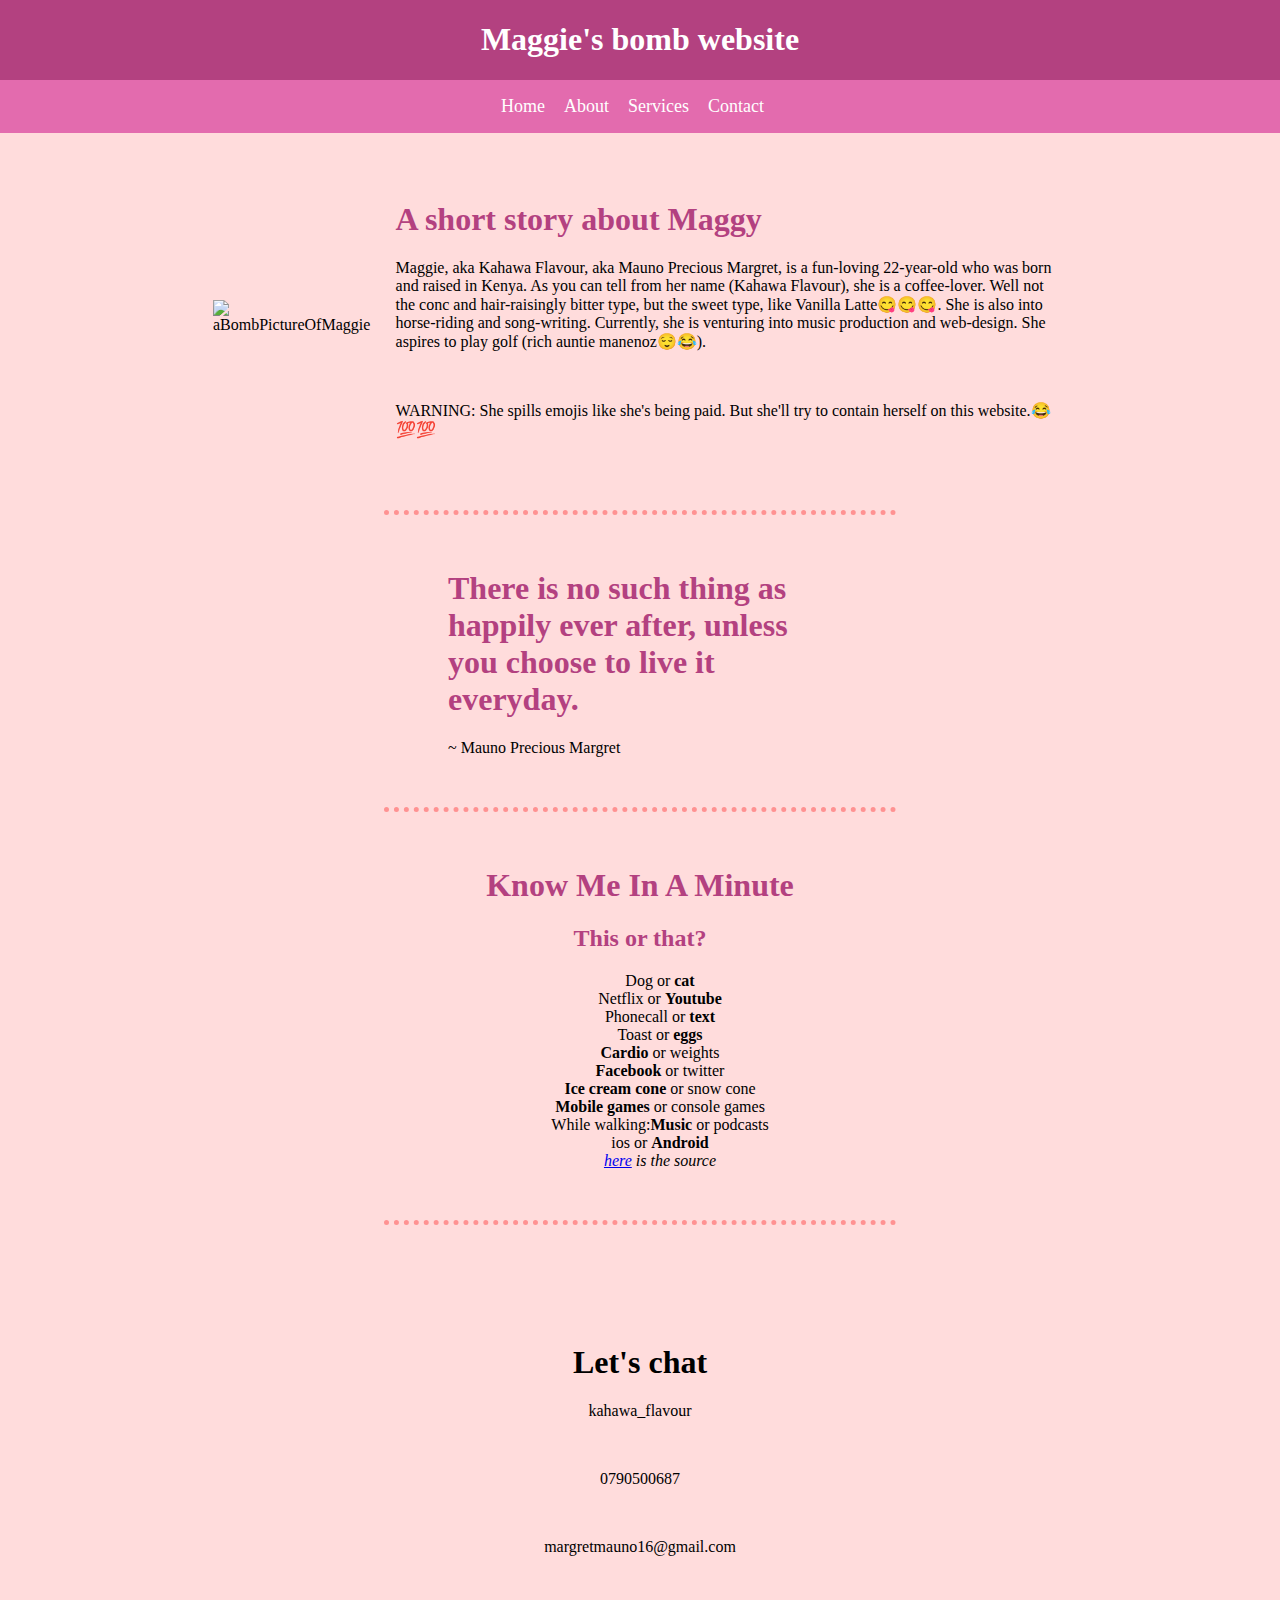
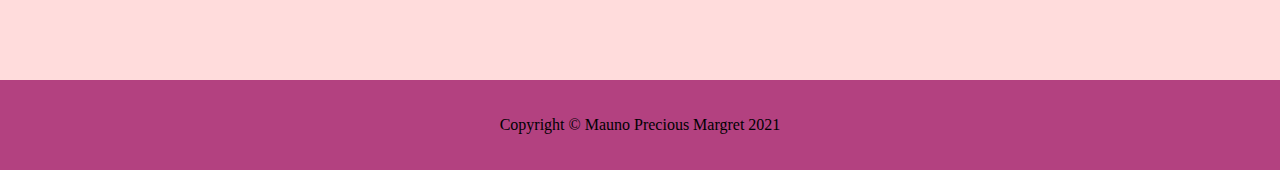
==== Just Roll With It 1/index.html @ 73af06a0 "Update index.html" ====
<!DOCTYPE html>
<html lang="en" dir="ltr">
  <head>
    <meta charset="utf-8">
    <title>Maggie's bomb Website</title>
    <link rel="stylesheet" href="css/styles.css">

    <!-- Font Awesome -->
      <script src="https://kit.fontawesome.com/d8569f67c6.js" crossorigin="anonymous"></script>
  </head>
  <body>

    <header id="main-header">
      <div class="container">
        <h1>Maggie's bomb website</h1>
      </div>
    </header>

    <nav id="navbar">
      <div class="container">
        <ul>
      <li>  <a href="#">Home</a> </li>
      <li> <a href="#">About</a> </li>
      <li> <a href="#">Services</a> </li>
      <li> <a href="#">Contact</a> </li>
        </ul>
      </div>
    </nav>

    <div class="container-fluid">


    <table cellspacing="20">
      <td><img height="200px" src="images/picture1.jpg" alt="aBombPictureOfMaggie"></td>
      <td>
        <h1 class="headings">A short story about Maggy</h1>

        <p>
          Maggie, aka Kahawa Flavour, aka Mauno Precious Margret, is a fun-loving 22-year-old who
          was born and raised in Kenya. As you can tell from her name (Kahawa Flavour), she is a coffee-lover.
          Well not the conc and hair-raisingly bitter type, but the sweet type, like Vanilla Latte😋😋😋.
          She is also into horse-riding and song-writing. Currently, she is venturing into music production and
          web-design. She aspires to play golf (rich auntie manenoz😌😂).
        </p>

        <br>

        <p>WARNING: She spills emojis like she's being paid. But she'll try to contain herself on this website.😂💯💯</p>
      </td>
    </table>
      </div>



    <hr>

    <div class="container-fluidii">

    <h1 class="heading1">There is no such thing as happily ever after, unless you choose to live it everyday.</h1>
    <p>~ Mauno Precious Margret</p>

    </div>

    <hr>

    <div class="containerfluidiii">

      <h1 class="heading2">Know Me In A Minute</h1>
      <h2 class="heading3">This or that?</h2>
      <ol>
        <li>Dog or <strong>cat</strong> </li>
        <li>Netflix or <strong> Youtube</strong></li>
        <li>Phonecall or <strong>text</strong></li>
        <li>Toast or <strong>eggs</strong></li>
        <li><strong>Cardio</strong> or weights</li>
        <li><strong>Facebook</strong> or twitter</li>
        <li><strong>Ice cream cone</strong> or snow cone</li>
        <li><strong>Mobile games</strong> or console games</li>
        <li>While walking:<strong>Music</strong> or podcasts</li>
        <li>ios or <strong>Android</strong></li>
        <li><em> <a href="https://conversationstartersworld.com/this-or-that-questions/">here</a> is the source</em> </li>
      </ol>

    </div>

    <hr>


    <div class="containerfluidiv">

      <h1>Let's chat</h1>
      <div class="feature-box">
        <i class="icon fab fa-instagram"></i>
        <p>kahawa_flavour</p>
      </div>
      <br>
      <div class="feature-box">
        <i class="icon fas fa-phone"></i>
        <p>0790500687</p>
      </div>
      <br>
      <div class="feature-box">
        <i class="icon far fa-envelope"></i>
        <p>margretmauno16@gmail.com</p>
      </div>

      <br>


    </div>


<footer>
  <div class="containerfluidv">

    <p>Copyright &copy; Mauno Precious Margret 2021 </p>

  </div>

</footer>




  </body>
</html>
---- Just Roll With It 1/css/styles.css ----
body{

  background-color: #FFDCDC;
  margin: 0px;
/*  padding: 7% 15%;*/

}

.container{
  width: 80%;
  margin: auto;
  overflow: hidden;
}

#main-header{
  background-color: #b34180;
  color: #fff;
  text-align: center;
}

#navbar{
  background-color: #e36bae;
  color: #fff;
}

#navbar ul{
  padding: 0;
  list-style: none;
  text-align: center;

}

#navbar li{
  display: inline

}

#navbar a{
  color: #fff;
  text-decoration: none;
  font-size: 18px;
  padding-right: 15px;
}

.headings{
  color:#b34180;
}

.container-fluid{
  padding: 2% 15%;
}

.container-fluidii{
  padding: 2% 35%;
}

.containerfluidiii{
  padding: 2% 15%;
}

.imagetwo{
  height: 200px;
  transform: rotate(25deg);
}

.containerfluidiv{
  padding: 7% 15%;
  text-align: center;
}

.containerfluidv{
  text-align: center;
  background-color: #b34180;
  padding: 20px;
  margin: 0px;

}

.heading1{
  color: #b34180;
}

.heading2{
  text-align: center;
  color: #b34180;
}

.heading3{
  text-align: center;
  color:#b34180 ;
}

.icon{
  size:3rem;

  color:#b34180;
}

.feature-box{
  text-align: center;

}

ol{
  list-style: none;
  text-align: center;
}

hr{
  border-style: none;
  border-top-style: dotted;
  border-color: #ff9292;
  border-width: 5px;
  width: 40%;
}
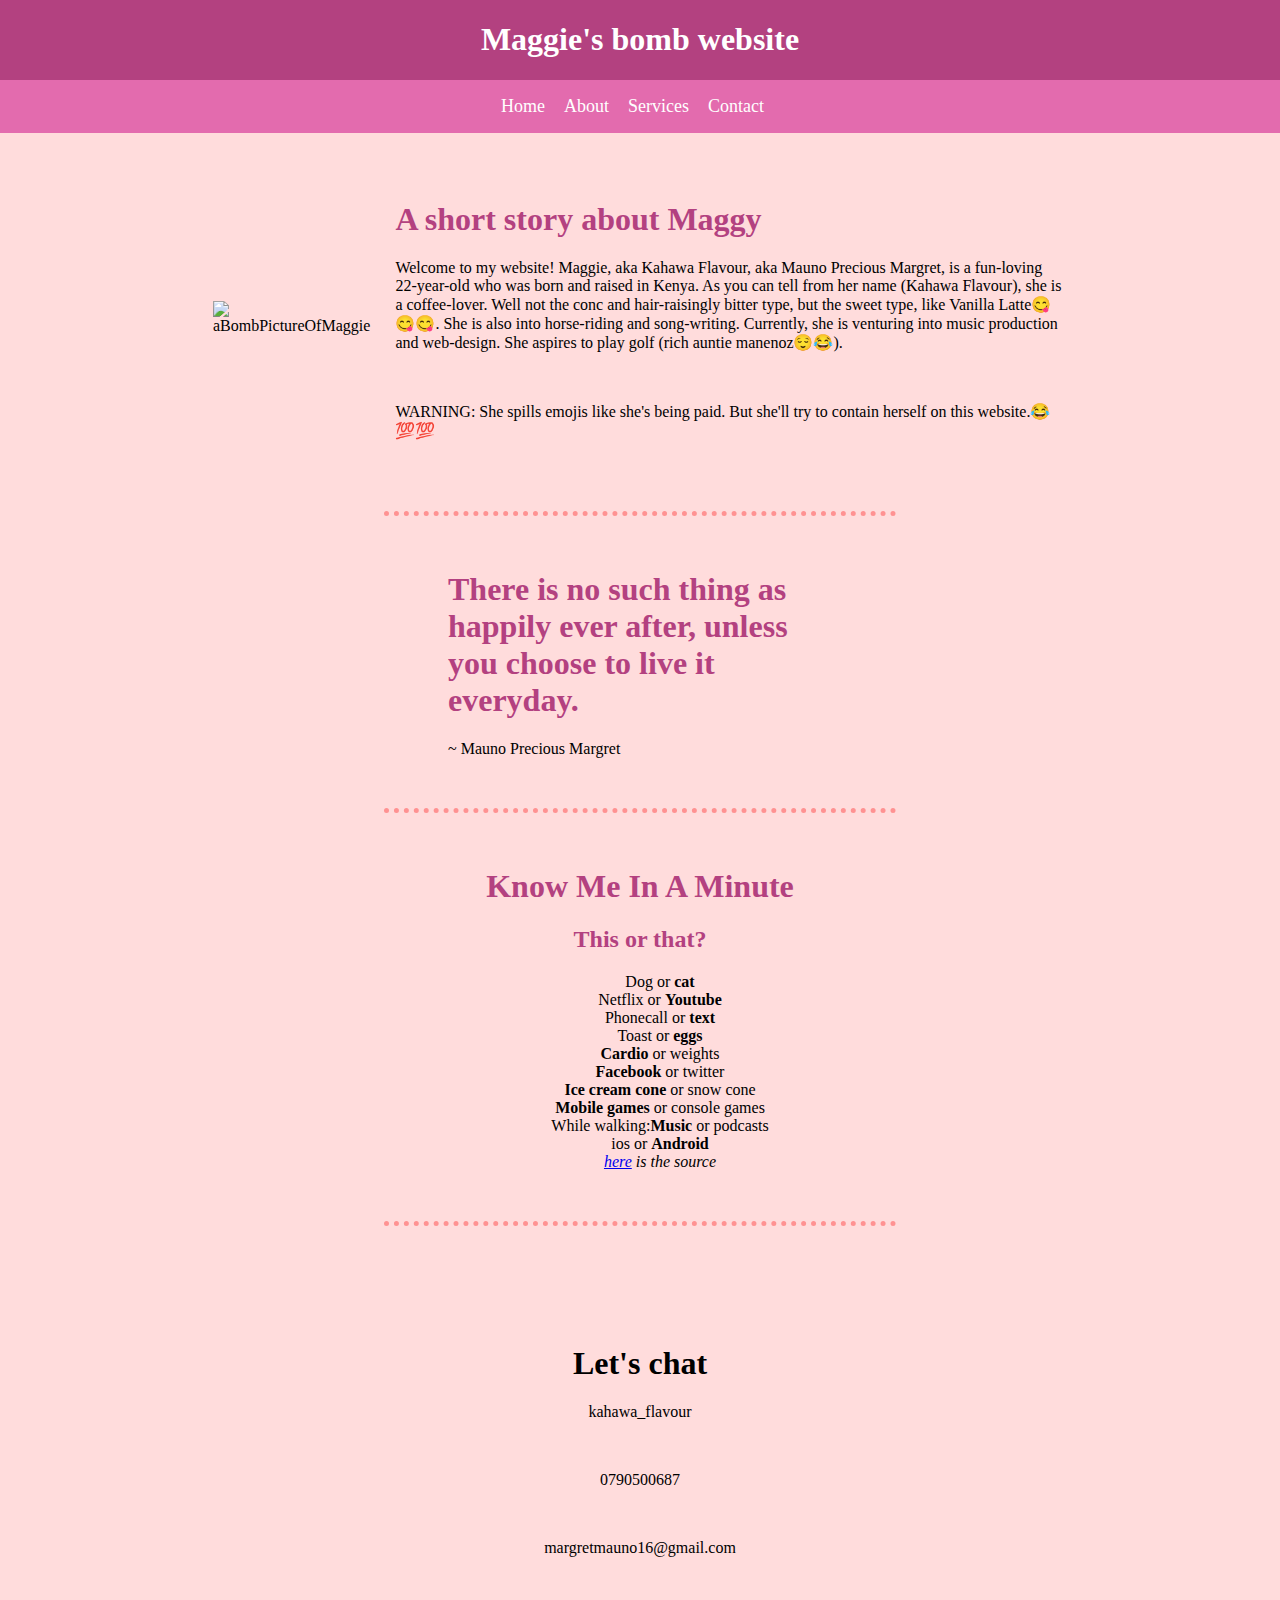
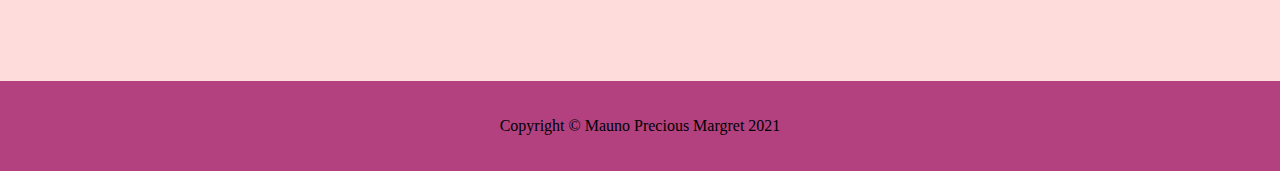
==== commit 8048fa62: "Update index.html" ====
--- a/Just Roll With It 1/index.html
+++ b/Just Roll With It 1/index.html
@@ -36,6 +36,7 @@
         <h1 class="headings">A short story about Maggy</h1>
 
         <p>
+          Welcome to my website!
           Maggie, aka Kahawa Flavour, aka Mauno Precious Margret, is a fun-loving 22-year-old who
           was born and raised in Kenya. As you can tell from her name (Kahawa Flavour), she is a coffee-lover.
           Well not the conc and hair-raisingly bitter type, but the sweet type, like Vanilla Latte😋😋😋.
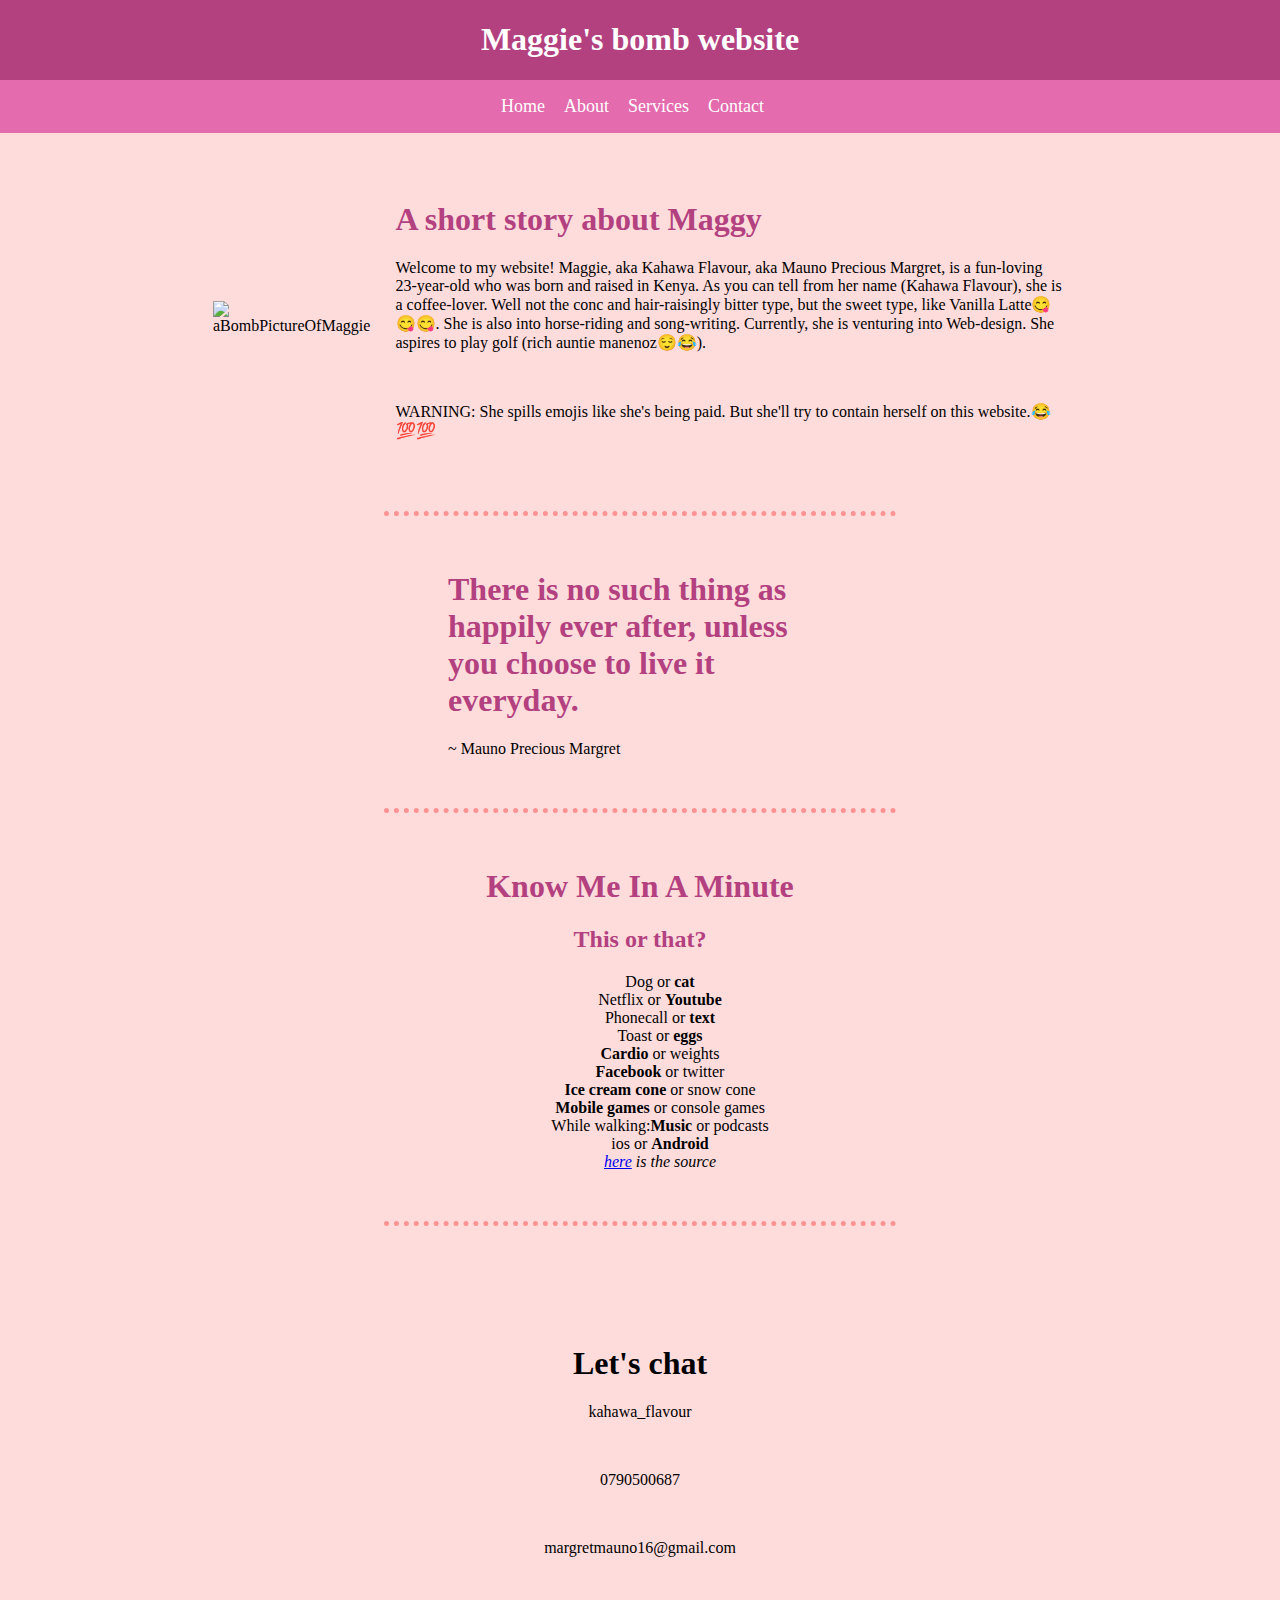
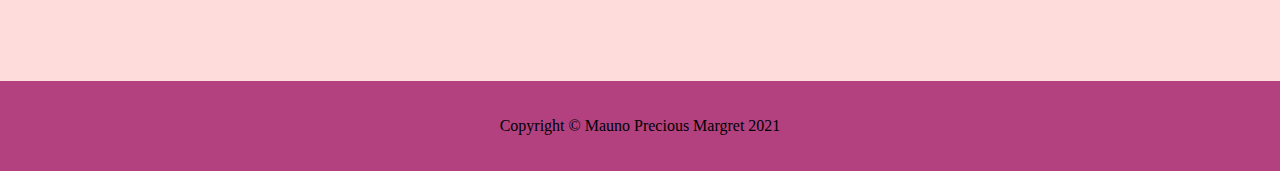
==== commit c15f4583: "Age update" ====
--- a/Just Roll With It 1/index.html
+++ b/Just Roll With It 1/index.html
@@ -37,11 +37,11 @@
 
         <p>
           Welcome to my website!
-          Maggie, aka Kahawa Flavour, aka Mauno Precious Margret, is a fun-loving 22-year-old who
+          Maggie, aka Kahawa Flavour, aka Mauno Precious Margret, is a fun-loving 23-year-old who
           was born and raised in Kenya. As you can tell from her name (Kahawa Flavour), she is a coffee-lover.
           Well not the conc and hair-raisingly bitter type, but the sweet type, like Vanilla Latte😋😋😋.
-          She is also into horse-riding and song-writing. Currently, she is venturing into music production and
-          web-design. She aspires to play golf (rich auntie manenoz😌😂).
+          She is also into horse-riding and song-writing. Currently, she is venturing into
+          Web-design. She aspires to play golf (rich auntie manenoz😌😂).
         </p>
 
         <br>
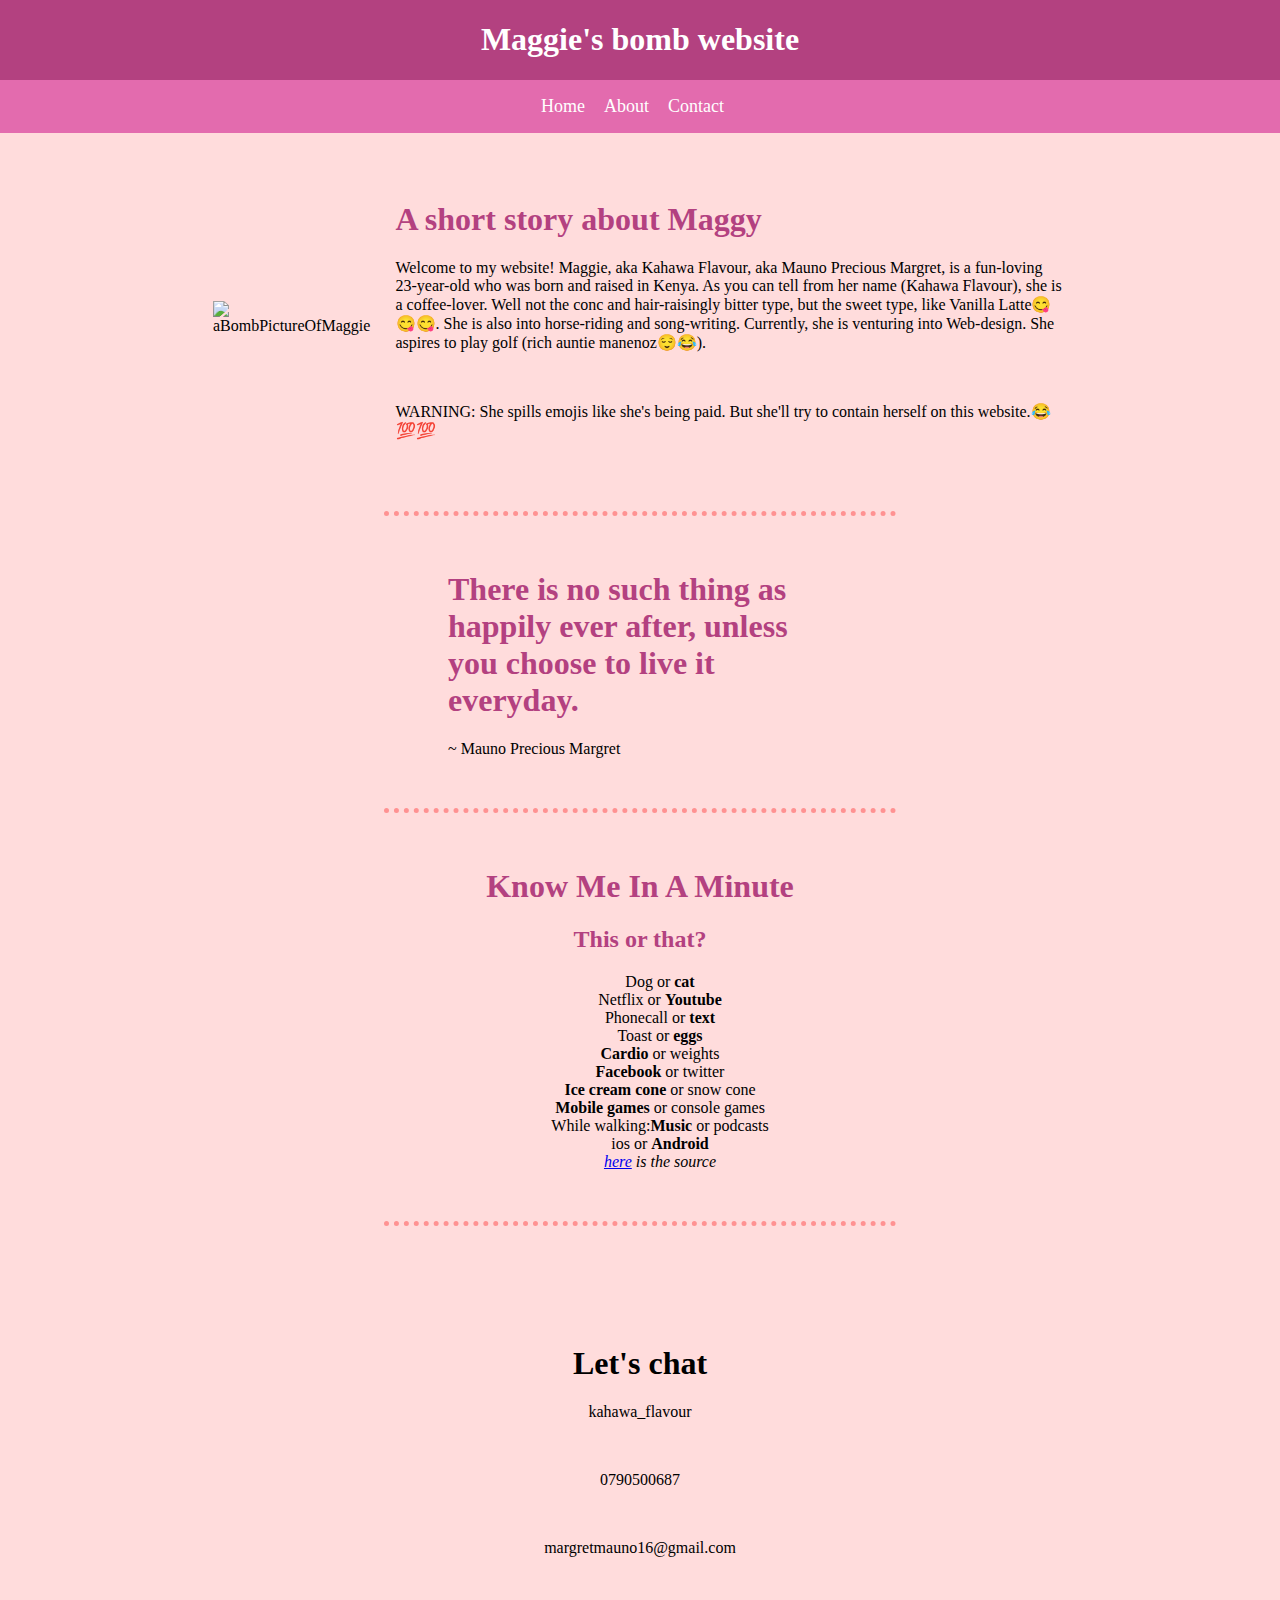
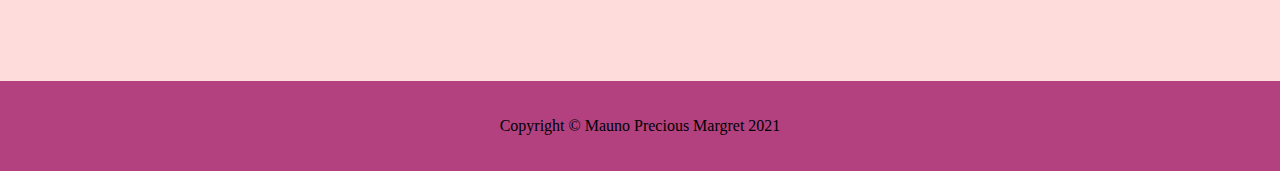
==== commit d3ea3212: "Update index.html" ====
--- a/Just Roll With It 1/index.html
+++ b/Just Roll With It 1/index.html
@@ -19,15 +19,14 @@
     <nav id="navbar">
       <div class="container">
         <ul>
-      <li>  <a href="#">Home</a> </li>
-      <li> <a href="#">About</a> </li>
-      <li> <a href="#">Services</a> </li>
-      <li> <a href="#">Contact</a> </li>
+      <li>  <a href="#home">Home</a> </li>
+      <li> <a href="#about">About</a> </li>
+      <li> <a href="#contact">Contact</a> </li>
         </ul>
       </div>
     </nav>
 
-    <div class="container-fluid">
+    <div class="container-fluid" id="home">
 
 
     <table cellspacing="20">
@@ -64,7 +63,7 @@
 
     <hr>
 
-    <div class="containerfluidiii">
+    <div class="containerfluidiii" id="about">
 
       <h1 class="heading2">Know Me In A Minute</h1>
       <h2 class="heading3">This or that?</h2>
@@ -87,7 +86,7 @@
     <hr>
 
 
-    <div class="containerfluidiv">
+    <div class="containerfluidiv" id="contact">
 
       <h1>Let's chat</h1>
       <div class="feature-box">
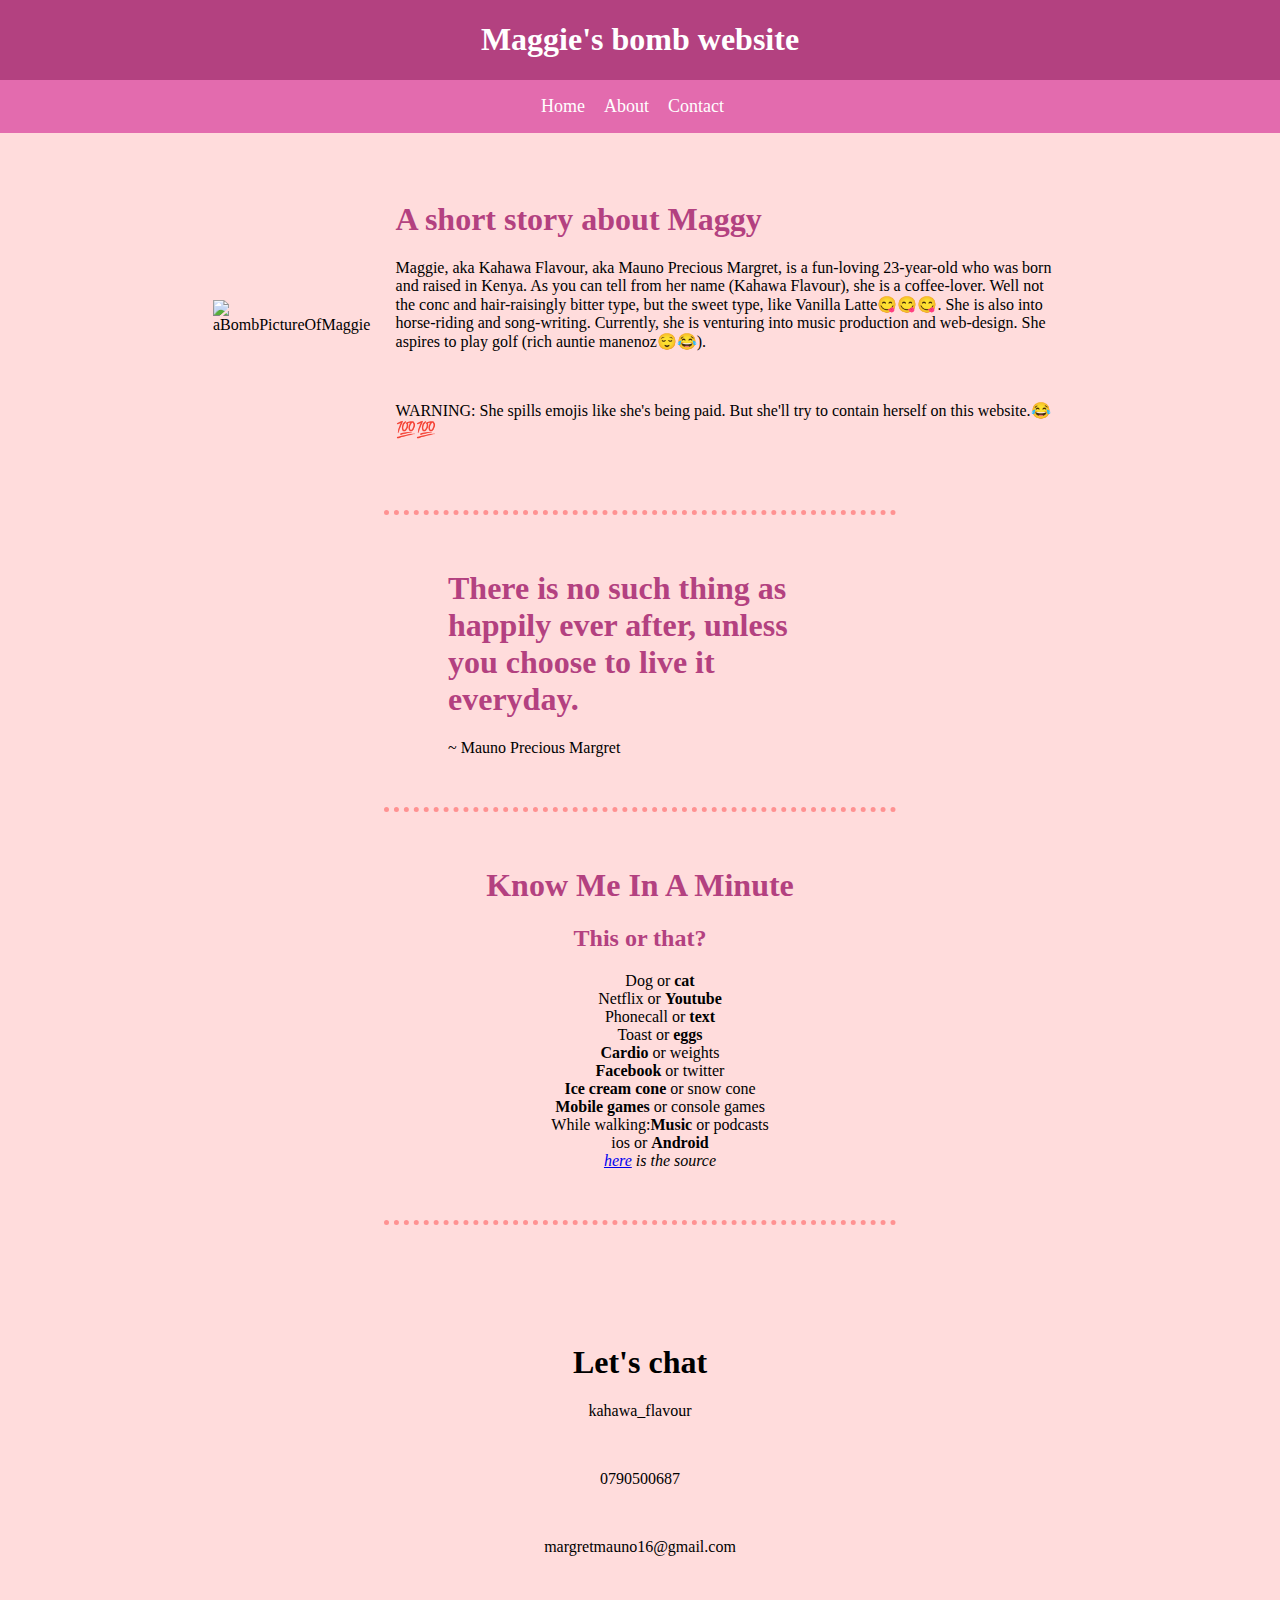
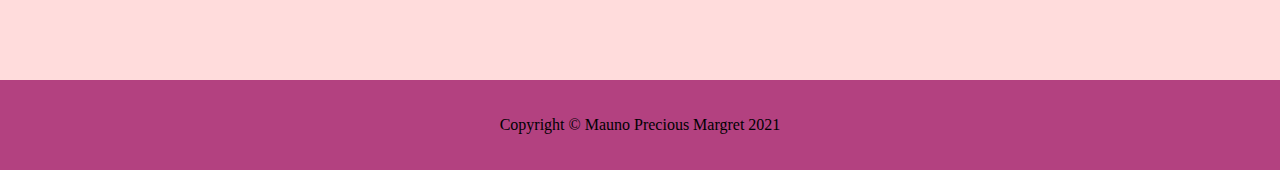
==== commit f1edc3ac: "Navigation-bars added" ====
--- a/Just Roll With It 1/index.html
+++ b/Just Roll With It 1/index.html
@@ -9,24 +9,27 @@
       <script src="https://kit.fontawesome.com/d8569f67c6.js" crossorigin="anonymous"></script>
   </head>
   <body>
+<div class="navigation-bars">
+  <header id="main-header">
+    <div class="container">
+      <h1>Maggie's bomb website</h1>
+    </div>
+  </header>
 
-    <header id="main-header">
-      <div class="container">
-        <h1>Maggie's bomb website</h1>
-      </div>
-    </header>
+  <nav id="navbar">
+    <div class="container">
+      <ul>
+    <li>  <a href="#">Home</a> </li>
+    <li> <a href="#">About</a> </li>
+    <li> <a href="#">Contact</a> </li>
+      </ul>
+    </div>
+  </nav>
 
-    <nav id="navbar">
-      <div class="container">
-        <ul>
-      <li>  <a href="#home">Home</a> </li>
-      <li> <a href="#about">About</a> </li>
-      <li> <a href="#contact">Contact</a> </li>
-        </ul>
-      </div>
-    </nav>
+</div>
 
-    <div class="container-fluid" id="home">
+
+    <div class="container-fluid">
 
 
     <table cellspacing="20">
@@ -35,12 +38,11 @@
         <h1 class="headings">A short story about Maggy</h1>
 
         <p>
-          Welcome to my website!
           Maggie, aka Kahawa Flavour, aka Mauno Precious Margret, is a fun-loving 23-year-old who
           was born and raised in Kenya. As you can tell from her name (Kahawa Flavour), she is a coffee-lover.
           Well not the conc and hair-raisingly bitter type, but the sweet type, like Vanilla Latte😋😋😋.
-          She is also into horse-riding and song-writing. Currently, she is venturing into
-          Web-design. She aspires to play golf (rich auntie manenoz😌😂).
+          She is also into horse-riding and song-writing. Currently, she is venturing into music production and
+          web-design. She aspires to play golf (rich auntie manenoz😌😂).
         </p>
 
         <br>
@@ -63,7 +65,7 @@
 
     <hr>
 
-    <div class="containerfluidiii" id="about">
+    <div class="containerfluidiii">
 
       <h1 class="heading2">Know Me In A Minute</h1>
       <h2 class="heading3">This or that?</h2>
@@ -86,7 +88,7 @@
     <hr>
 
 
-    <div class="containerfluidiv" id="contact">
+    <div class="containerfluidiv">
 
       <h1>Let's chat</h1>
       <div class="feature-box">
--- a/Just Roll With It 1/css/styles.css
+++ b/Just Roll With It 1/css/styles.css
@@ -21,6 +21,7 @@
 #navbar{
   background-color: #e36bae;
   color: #fff;
+  width: 100%;
 }
 
 #navbar ul{
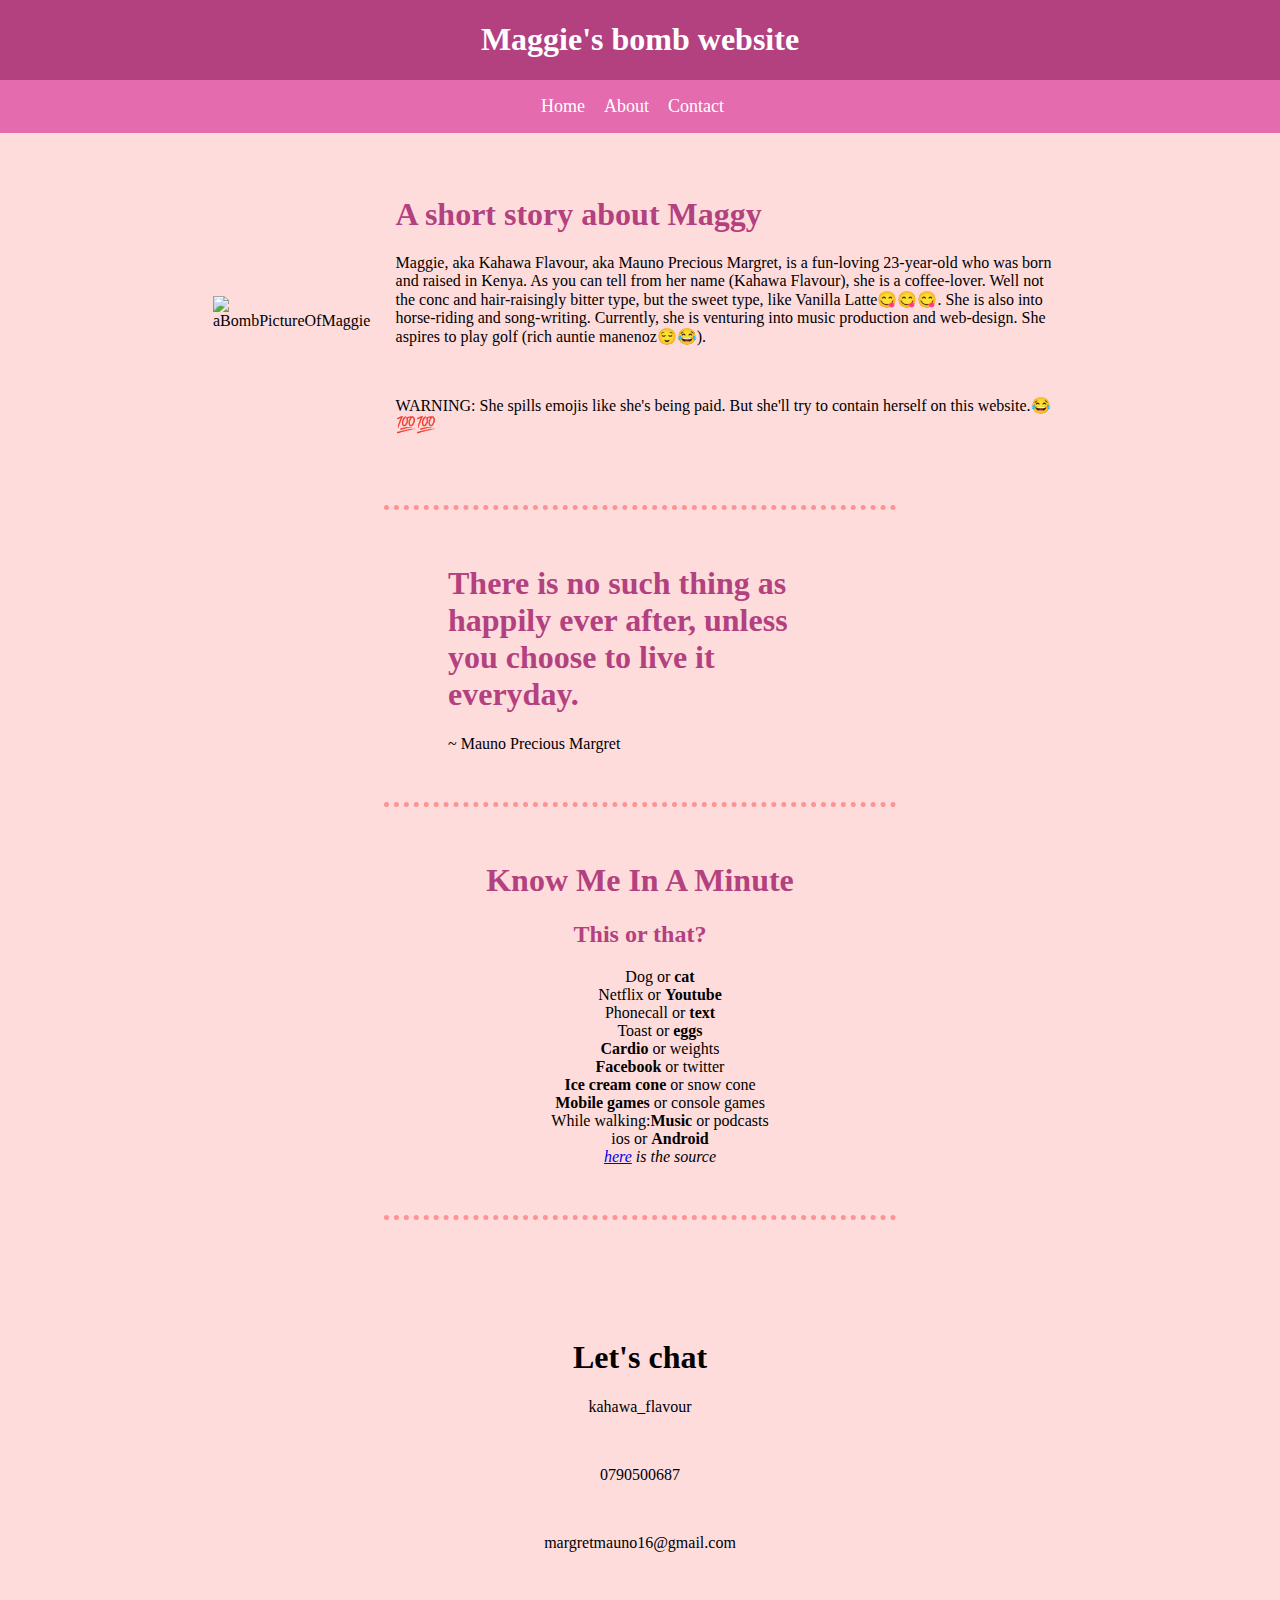
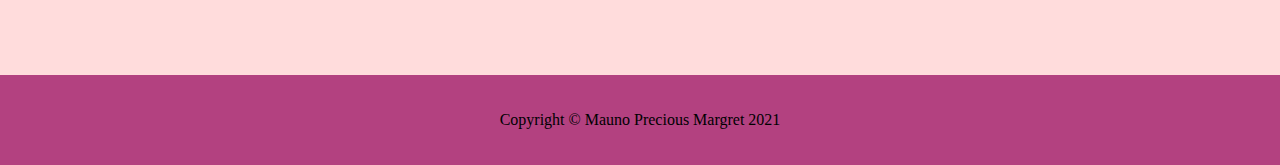
==== commit b49653d4: "Update index.html" ====
--- a/Just Roll With It 1/index.html
+++ b/Just Roll With It 1/index.html
@@ -19,9 +19,9 @@
   <nav id="navbar">
     <div class="container">
       <ul>
-    <li>  <a href="#">Home</a> </li>
-    <li> <a href="#">About</a> </li>
-    <li> <a href="#">Contact</a> </li>
+    <li>  <a href="#home">Home</a> </li>
+    <li> <a href="#about">About</a> </li>
+    <li> <a href="#contact">Contact</a> </li>
       </ul>
     </div>
   </nav>
@@ -29,7 +29,7 @@
 </div>
 
 
-    <div class="container-fluid">
+    <div class="container-fluid" id="home">
 
 
     <table cellspacing="20">
@@ -65,7 +65,7 @@
 
     <hr>
 
-    <div class="containerfluidiii">
+    <div class="containerfluidiii" id="about">
 
       <h1 class="heading2">Know Me In A Minute</h1>
       <h2 class="heading3">This or that?</h2>
@@ -88,7 +88,7 @@
     <hr>
 
 
-    <div class="containerfluidiv">
+    <div class="containerfluidiv" id="contact">
 
       <h1>Let's chat</h1>
       <div class="feature-box">
--- a/Just Roll With It 1/css/styles.css
+++ b/Just Roll With It 1/css/styles.css
@@ -12,6 +12,14 @@
   overflow: hidden;
 }
 
+.navigation-bars{
+  position: fixed;
+  width: 100%;
+  top: 0;
+  left: 0;
+  height: 20%;
+}
+
 #main-header{
   background-color: #b34180;
   color: #fff;
@@ -21,7 +29,6 @@
 #navbar{
   background-color: #e36bae;
   color: #fff;
-  width: 100%;
 }
 
 #navbar ul{
@@ -49,6 +56,7 @@
 
 .container-fluid{
   padding: 2% 15%;
+  margin-top: 10%;
 }
 
 .container-fluidii{
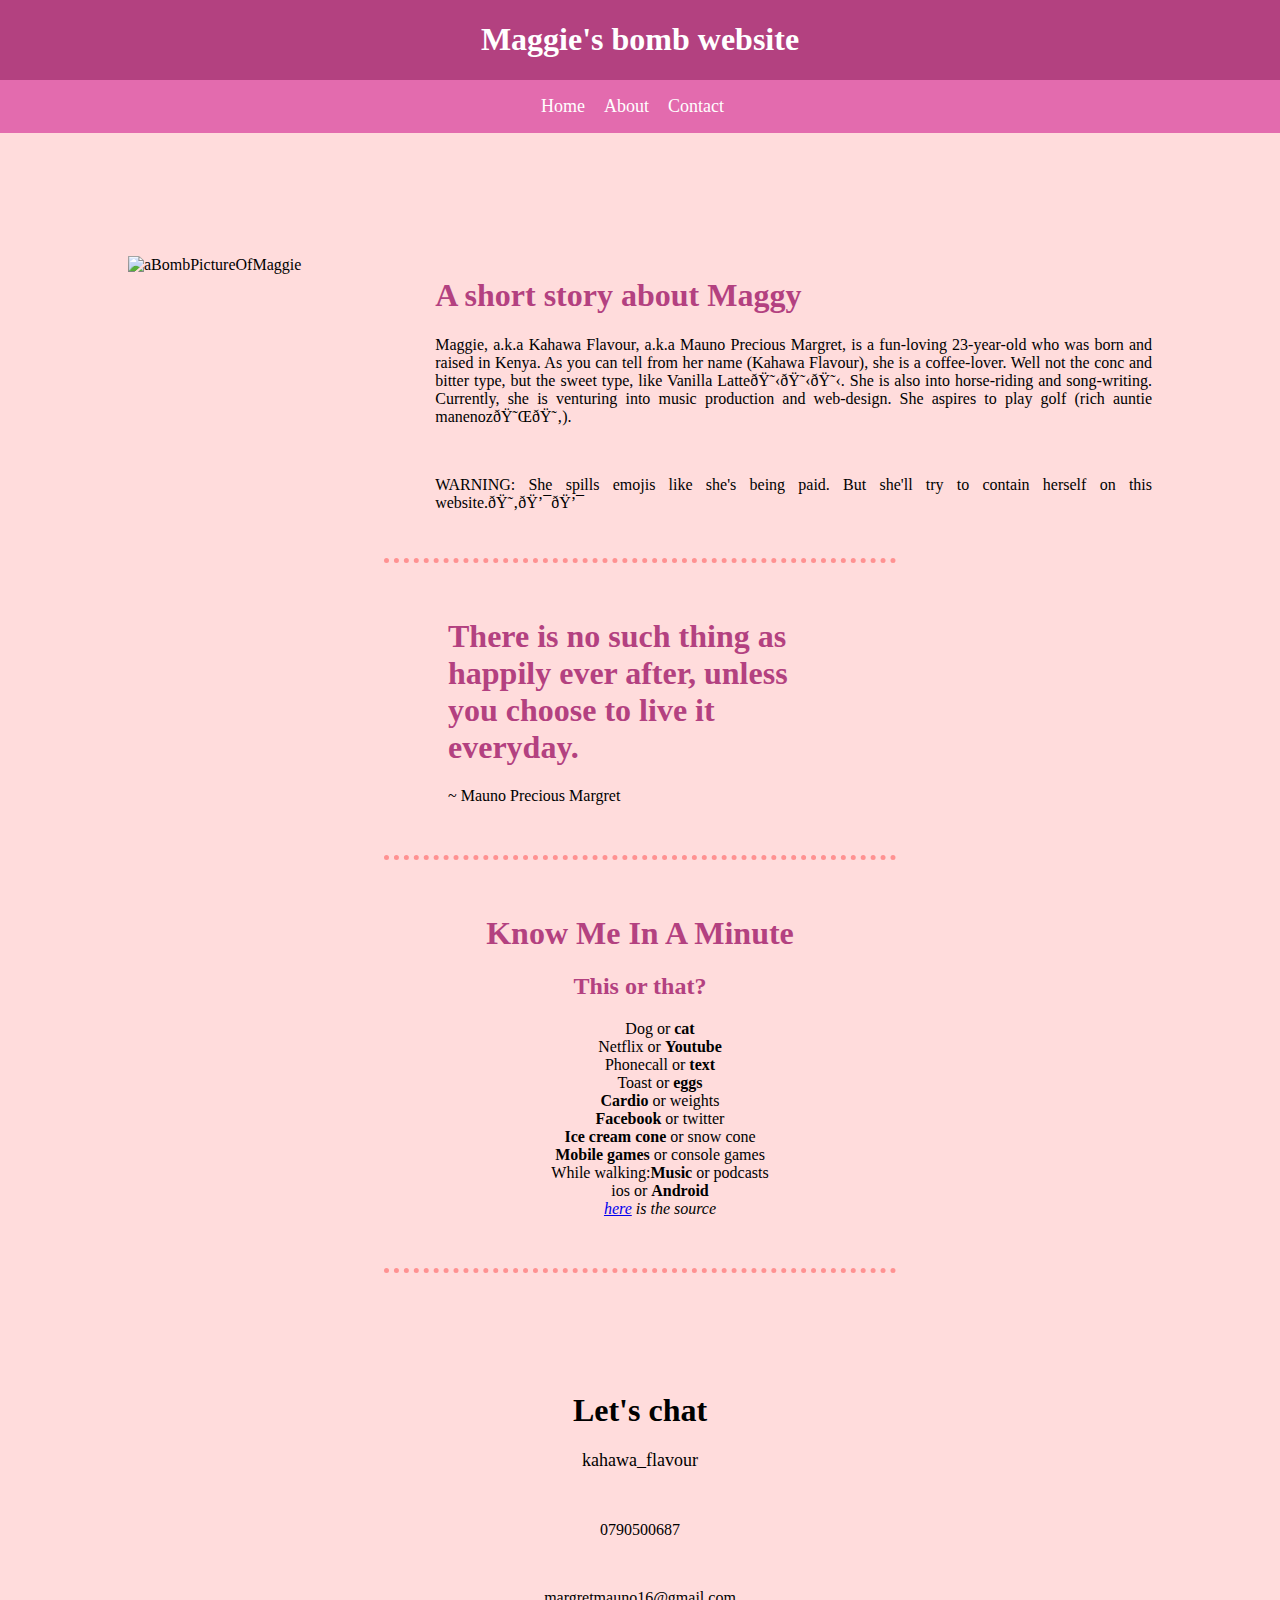
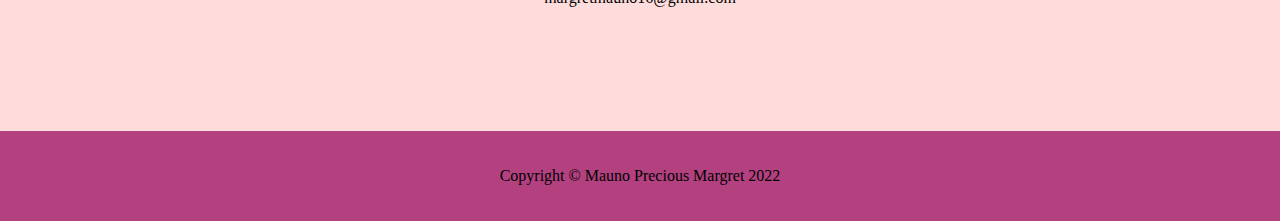
==== commit ed99d018: "Responsive" ====
--- a/Just Roll With It 1/index.html
+++ b/Just Roll With It 1/index.html
@@ -1,7 +1,8 @@
 <!DOCTYPE html>
 <html lang="en" dir="ltr">
   <head>
-    <meta charset="utf-8">
+    <!-- <meta name="viewport" content="width=device-width, initial-scale=1.0"> -->
+    <!-- <meta charset="utf-8"> -->
     <title>Maggie's bomb Website</title>
     <link rel="stylesheet" href="css/styles.css">
 
@@ -29,7 +30,7 @@
 </div>
 
 
-    <div class="container-fluid" id="home">
+    <!-- <div class="container-fluid">
 
 
     <table cellspacing="20">
@@ -50,7 +51,32 @@
         <p>WARNING: She spills emojis like she's being paid. But she'll try to contain herself on this website.😂💯💯</p>
       </td>
     </table>
-      </div>
+      </div> -->
+
+      <div class="container-fluid" id="home">
+
+        <img height="200px" src="images/picture1.jpg" alt="aBombPictureOfMaggie">
+
+        <div class="wordings">
+
+          <h1 class="headings">A short story about Maggy</h1>
+
+          <p>
+            Maggie, a.k.a Kahawa Flavour, a.k.a Mauno Precious Margret, is a fun-loving 23-year-old who
+            was born and raised in Kenya. As you can tell from her name (Kahawa Flavour), she is a coffee-lover.
+            Well not the conc and bitter type, but the sweet type, like Vanilla Latte😋😋😋.
+            She is also into horse-riding and song-writing. Currently, she is venturing into music production and
+            web-design. She aspires to play golf (rich auntie manenoz😌😂).
+          </p>
+
+          <br>
+
+          <p>WARNING: She spills emojis like she's being paid. But she'll try to contain herself on this website.😂💯💯</p>
+        </div>
+
+
+
+        </div>
 
 
 
@@ -93,7 +119,7 @@
       <h1>Let's chat</h1>
       <div class="feature-box">
         <i class="icon fab fa-instagram"></i>
-        <p>kahawa_flavour</p>
+        <p><a class="instagram-link" href="https://www.instagram.com/kahawa_flavour/?hl=en">kahawa_flavour</a></p>
       </div>
       <br>
       <div class="feature-box">
@@ -115,7 +141,7 @@
 <footer>
   <div class="containerfluidv">
 
-    <p>Copyright &copy; Mauno Precious Margret 2021 </p>
+    <p class="mobile-footer">Copyright &copy; Mauno Precious Margret 2022 </p>
 
   </div>
 
--- a/Just Roll With It 1/css/styles.css
+++ b/Just Roll With It 1/css/styles.css
@@ -54,9 +54,33 @@
   color:#b34180;
 }
 
+
+
 .container-fluid{
-  padding: 2% 15%;
-  margin-top: 10%;
+  width:80%;
+  margin-top: 20%;
+  text-align: justify;
+  margin-left: auto;
+  margin-right: auto;
+  margin-bottom: 20%;
+}
+
+
+
+.wordings{
+  float: right;
+  width:70%;
+  margin-bottom: 30px;
+
+}
+
+img{
+  float: left;
+  width: 25%;
+  margin-right: 10px;
+  height: 90%;
+
+
 }
 
 .container-fluidii{
@@ -103,6 +127,13 @@
   size:3rem;
 
   color:#b34180;
+}
+
+.instagram-link{
+  color: black;
+  text-decoration: none;
+  font-size: 18px;
+
 }
 
 .feature-box{
@@ -122,3 +153,52 @@
   border-width: 5px;
   width: 40%;
 }
+
+@media screen and (max-width:600px) {
+
+  /* body{
+    background-color: red;
+  } */
+
+  #navbar a{
+    color: #fff;
+    text-decoration: none;
+    font-size: 18px;
+    padding-right: 15px;
+
+  }
+
+  #navbar li{
+    display: block;
+    padding-bottom: 10px;
+  }
+
+  .container-fluid{
+    width:80%;
+    margin-top: 40%;
+  }
+
+  img{
+    width: 100%;
+    margin: auto;
+    float: none;
+    height: auto;
+    margin-top: 20px;
+  }
+
+  .wordings{
+    width: 100%;
+    margin:auto;
+    float: none;
+
+  }
+
+  .headings{
+    text-align: center;
+  }
+
+  .mobile-footer{
+    font-size: 7px;
+  }
+
+}
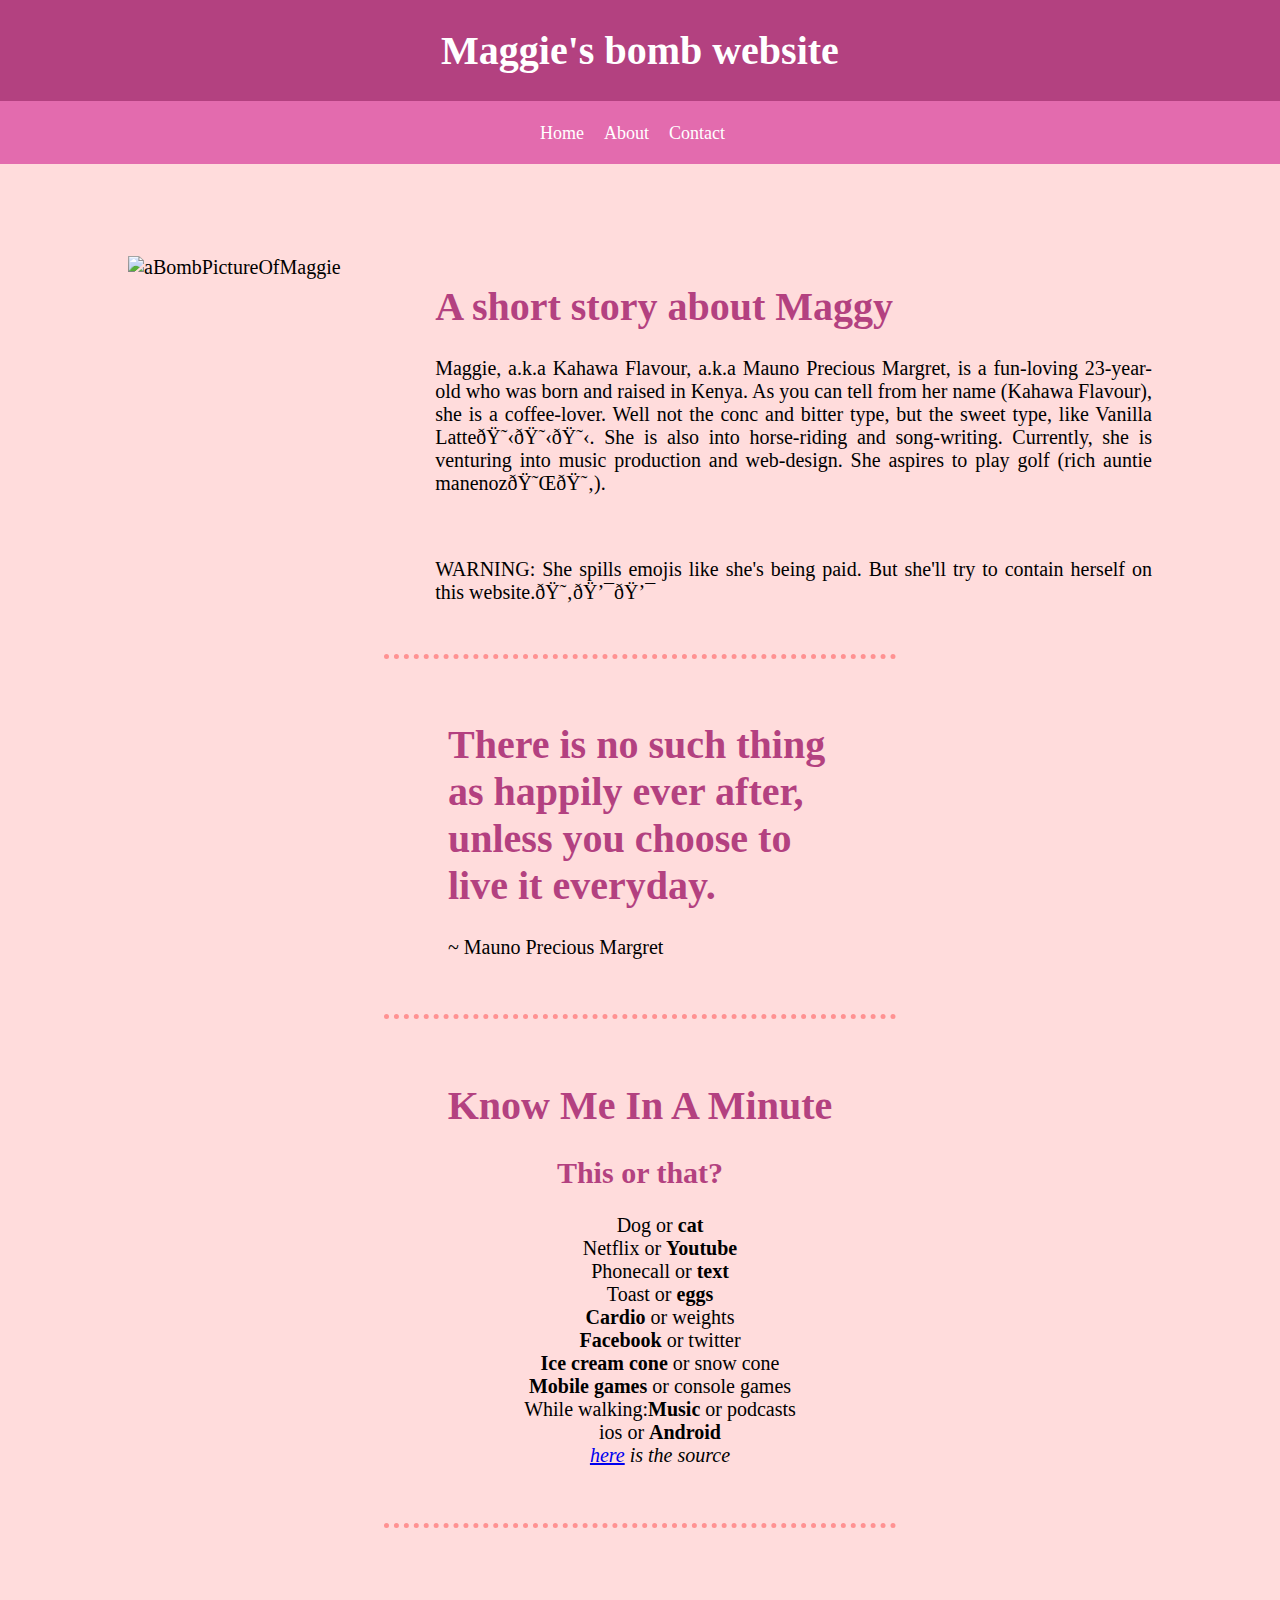
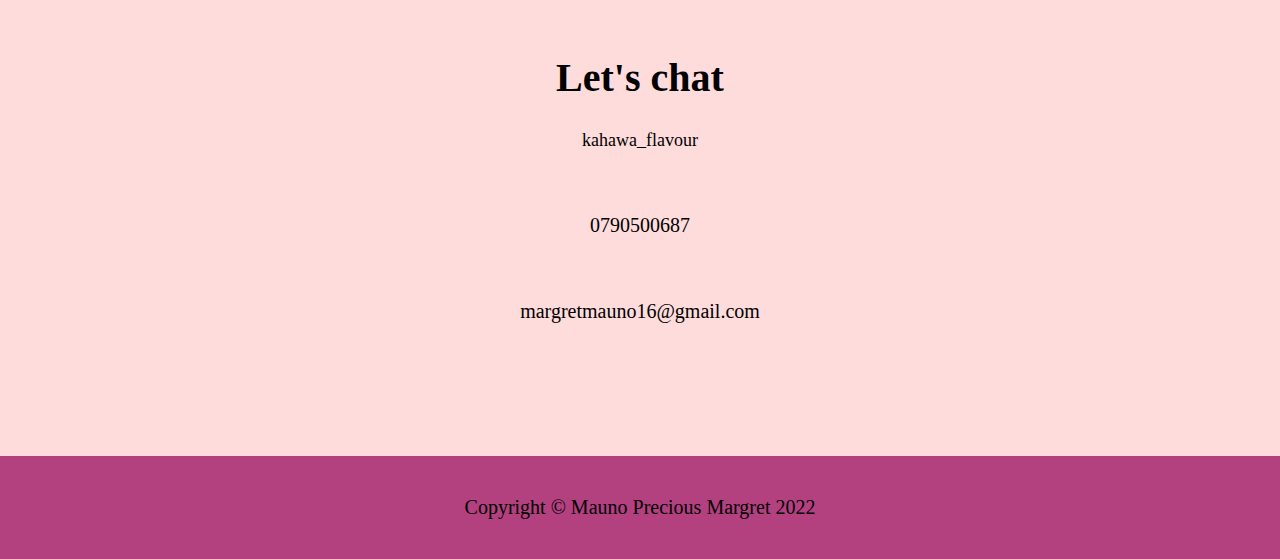
==== commit 2c753d46: "Name spelling update" ====
--- a/Just Roll With It 1/index.html
+++ b/Just Roll With It 1/index.html
@@ -36,7 +36,7 @@
     <table cellspacing="20">
       <td><img height="200px" src="images/picture1.jpg" alt="aBombPictureOfMaggie"></td>
       <td>
-        <h1 class="headings">A short story about Maggy</h1>
+        <h1 class="headings">A short story about Maggie</h1>
 
         <p>
           Maggie, aka Kahawa Flavour, aka Mauno Precious Margret, is a fun-loving 23-year-old who
--- a/Just Roll With It 1/css/styles.css
+++ b/Just Roll With It 1/css/styles.css
@@ -3,6 +3,8 @@
   background-color: #FFDCDC;
   margin: 0px;
 /*  padding: 7% 15%;*/
+    font-size: calc(15px + 0.390625vw);
+
 
 }
 
@@ -154,7 +156,7 @@
   width: 40%;
 }
 
-@media screen and (max-width:600px) {
+@media screen and (max-device-width:600px), screen and (max-width: 600px)  {
 
   /* body{
     background-color: red;
@@ -202,3 +204,19 @@
   }
 
 }
+
+@media screen and (max-device-width:480px), screen and (max-width: 480px)  {
+  #navbar a{
+    color: #fff;
+    text-decoration: none;
+    font-size: 36px;
+    padding-right: 15px;
+  }
+
+  #main-header{
+    background-color: #b34180;
+    color: #fff;
+    text-align: center;
+    font-size: 2rem;
+  }
+}
